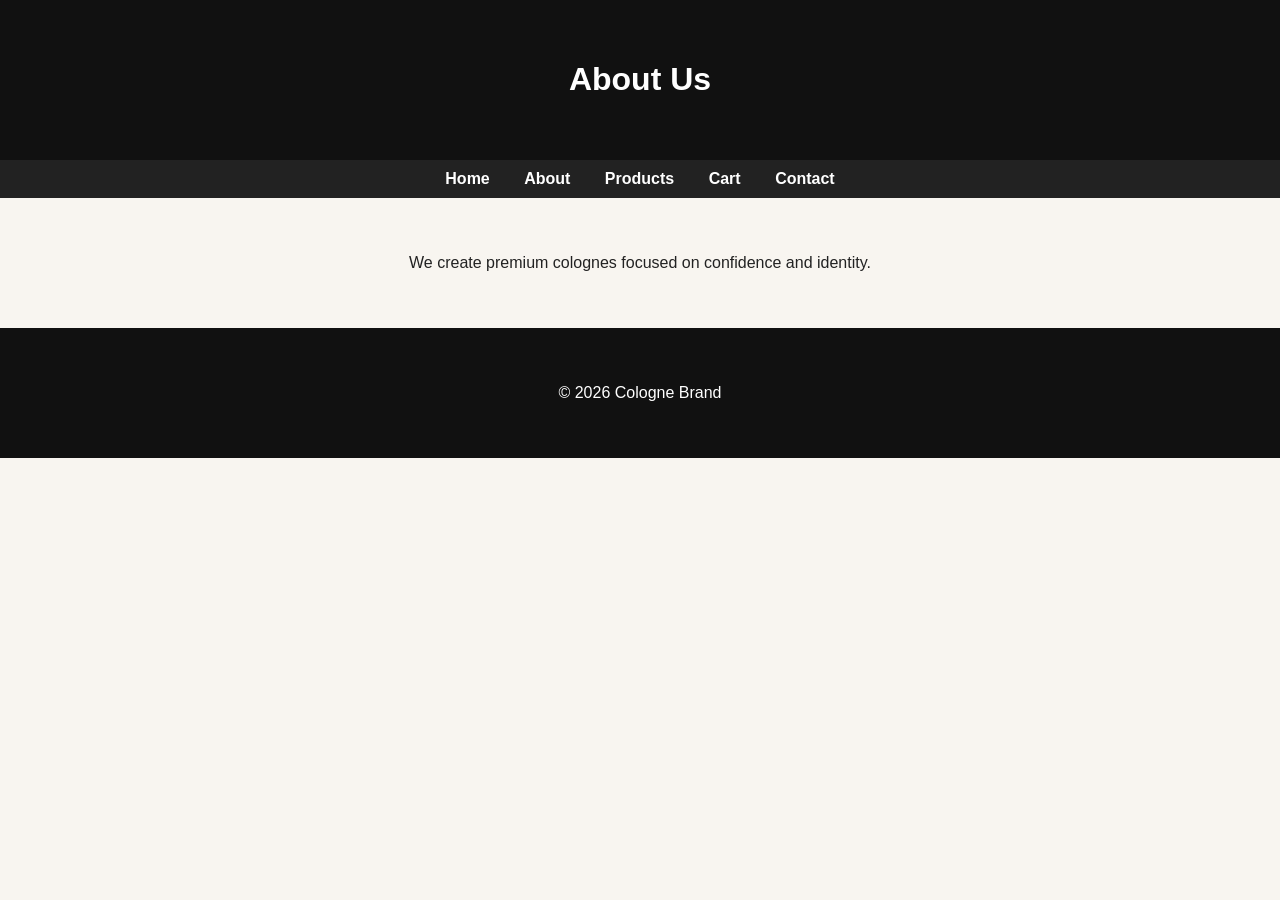
==== about.html @ 66ad9728 "Initializing website" ====
<!DOCTYPE html>
  <html>
    <head>
      <title>About</title>
      <link rel="stylesheet" href="style.css">
    </head>
    <body>
    
    <header><h1>About Us</h1></header>
    
    <nav>
      <a href="index.html">Home</a>
      <a href="about.html">About</a>
      <a href="products.html">Products</a>
      <a href="checkout.html">Cart</a>
      <a href="contact.html">Contact</a>
    </nav>
    
    <div class="container">
      <p>We create premium colognes focused on confidence and identity.</p>
    </div>
    
    <footer><p>&copy; 2026 Cologne Brand</p></footer>
    
    </body>
  </html>
---- style.css ----
body {
  margin: 0;
  font-family: Arial, sans-serif;
  background: #f8f5f0;
  color: #222;
}

header, footer {
  background: #111;
  color: white;
  text-align: center;
  padding: 40px;
}

nav {
  background: #222;
  text-align: center;
  padding: 10px;
}

nav a {
  color: white;
  text-decoration: none;
  margin: 0 15px;
  font-weight: bold;
}

.container {
  padding: 40px 20px;
  text-align: center;
}

.products {
  display: flex;
  justify-content: center;
  flex-wrap: wrap;
  gap: 20px;
}

.card {
  background: white;
  padding: 20px;
  width: 250px;
  border-radius: 8px;
  box-shadow: 0 2px 8px rgba(0,0,0,0.1);
}

button {
  padding: 10px 20px;
  background: #111;
  color: white;
  border: none;
  border-radius: 5px;
  cursor: pointer;
}

button:hover {
  background: #333;
}

input, textarea {
  width: 100%;
  padding: 10px;
  margin-top: 5px;
  margin-bottom: 15px;
}
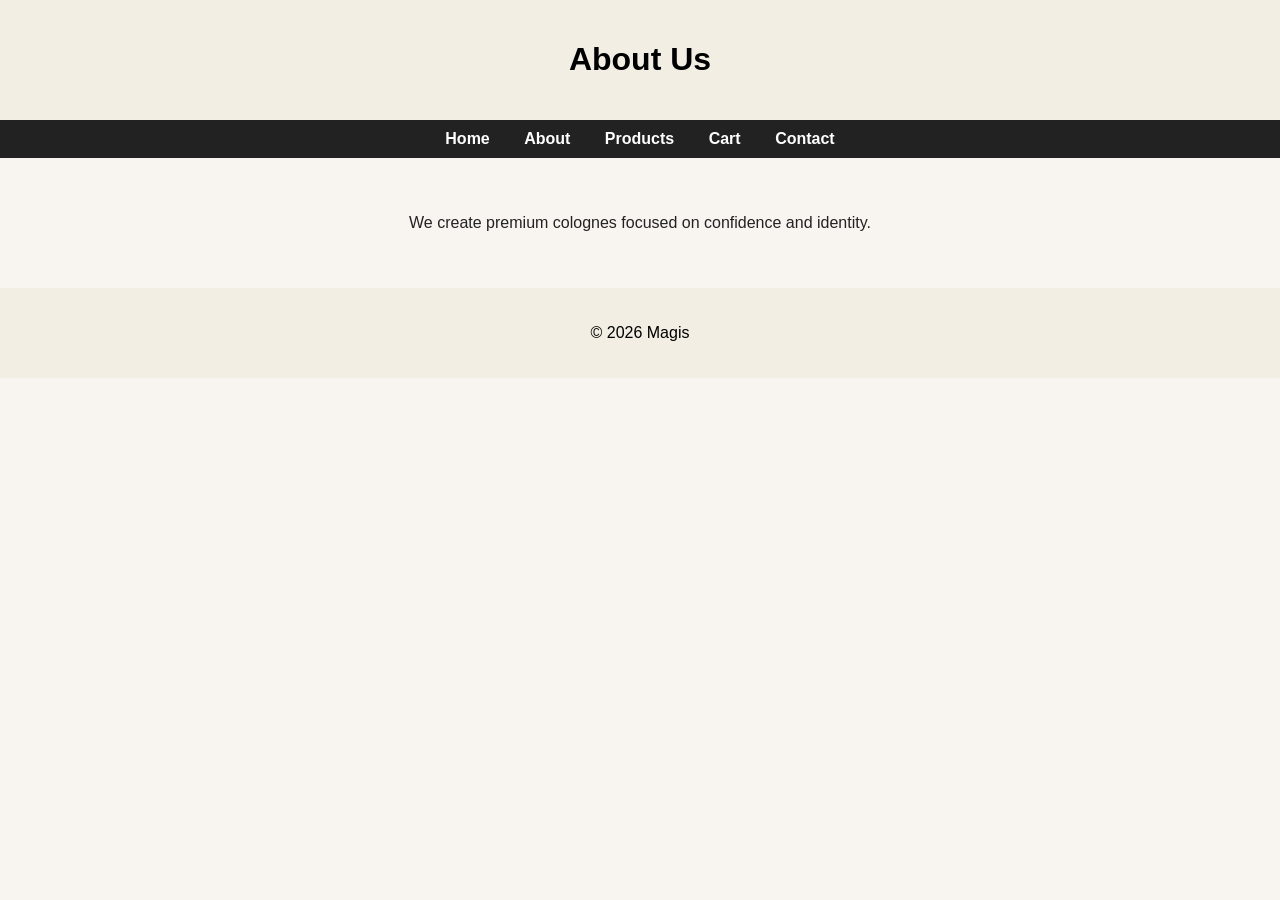
==== commit 9d674264: "Update about.html footer" ====
--- a/about.html
+++ b/about.html
@@ -20,7 +20,7 @@
       <p>We create premium colognes focused on confidence and identity.</p>
     </div>
     
-    <footer><p>&copy; 2026 Cologne Brand</p></footer>
+    <footer><p>&copy; 2026 Magis</p></footer>
     
     </body>
-  </html>+  </html>
--- a/style.css
+++ b/style.css
@@ -6,10 +6,14 @@
 }
 
 header, footer {
-  background: #111;
-  color: white;
+  background: #f3eee3;
+  color: black;
   text-align: center;
-  padding: 40px;
+  padding: 20px;
+}
+
+p1 {
+  color: gray;
 }
 
 nav {
@@ -63,4 +67,10 @@
   padding: 10px;
   margin-top: 5px;
   margin-bottom: 15px;
-}+}
+
+.center {
+  display: block;
+  margin-left: auto;
+  margin-right: auto;
+}
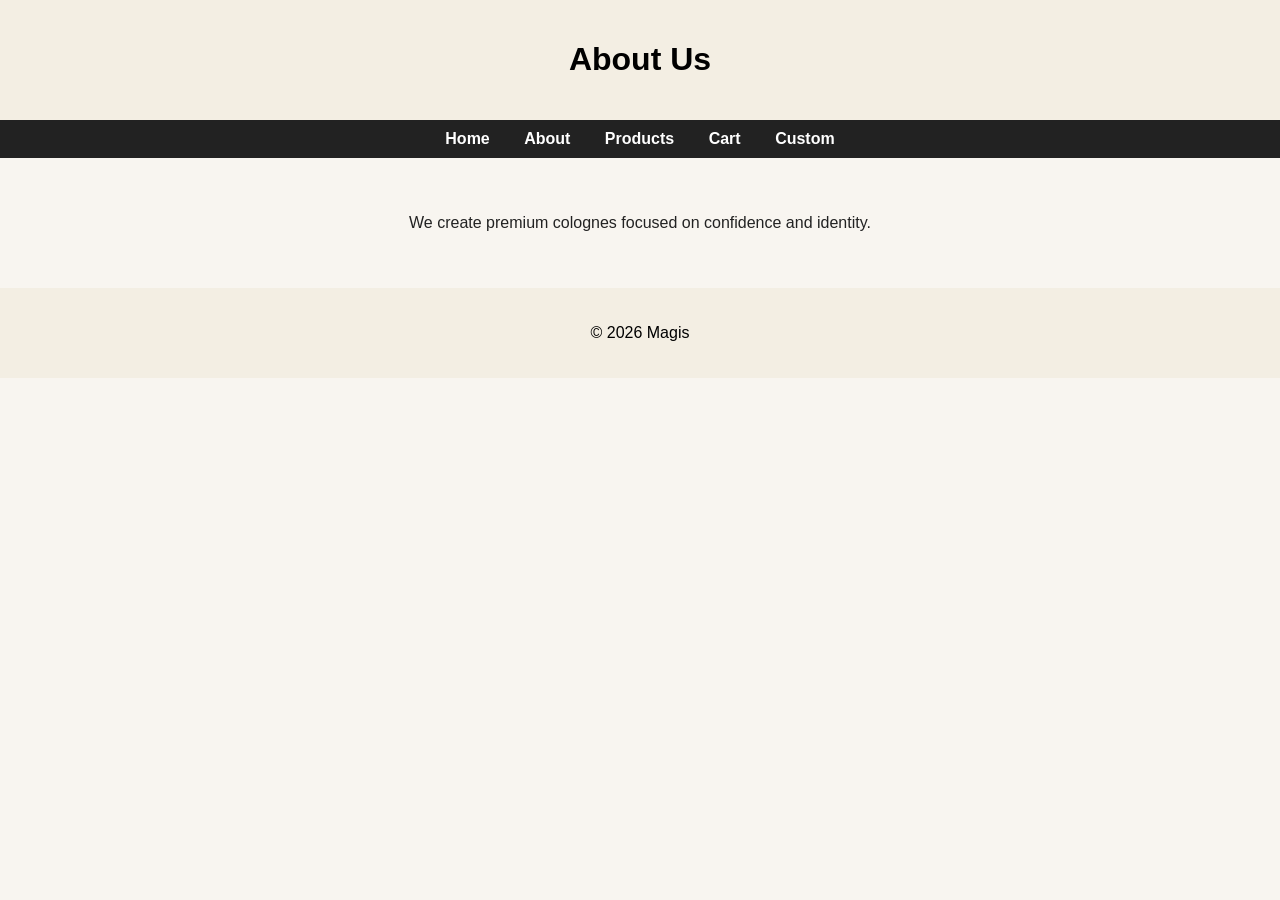
==== commit 10782da3: "Update about.html UPDATE: changed ling bar from Contact to Custom" ====
--- a/about.html
+++ b/about.html
@@ -13,7 +13,7 @@
       <a href="about.html">About</a>
       <a href="products.html">Products</a>
       <a href="checkout.html">Cart</a>
-      <a href="contact.html">Contact</a>
+      <a href="custom.html">Custom</a>
     </nav>
     
     <div class="container">
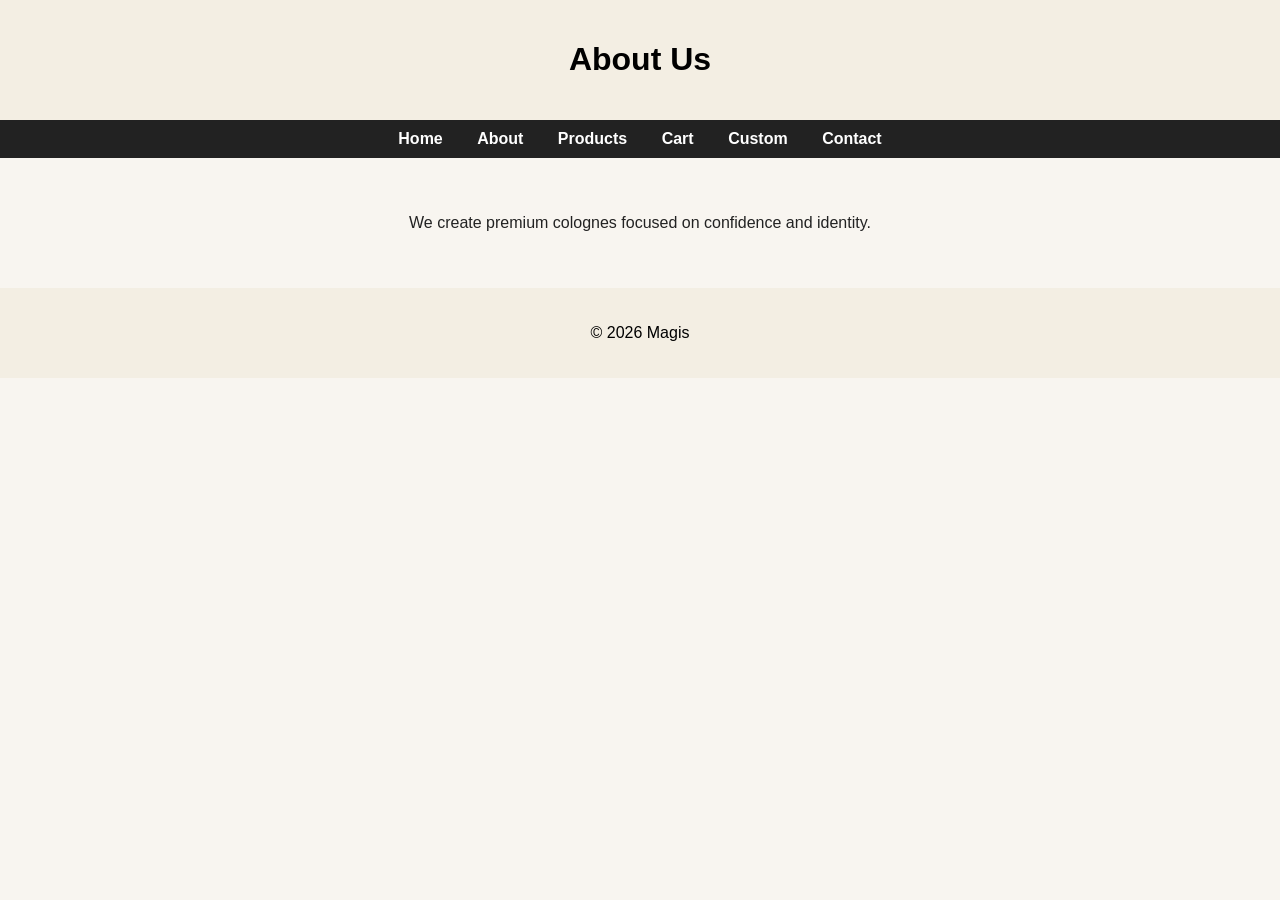
==== commit 05c5b331: "Update about.html Added the Contact page to the link bar" ====
--- a/about.html
+++ b/about.html
@@ -14,6 +14,7 @@
       <a href="products.html">Products</a>
       <a href="checkout.html">Cart</a>
       <a href="custom.html">Custom</a>
+      <a href="contact.html">Contact</a>
     </nav>
     
     <div class="container">
